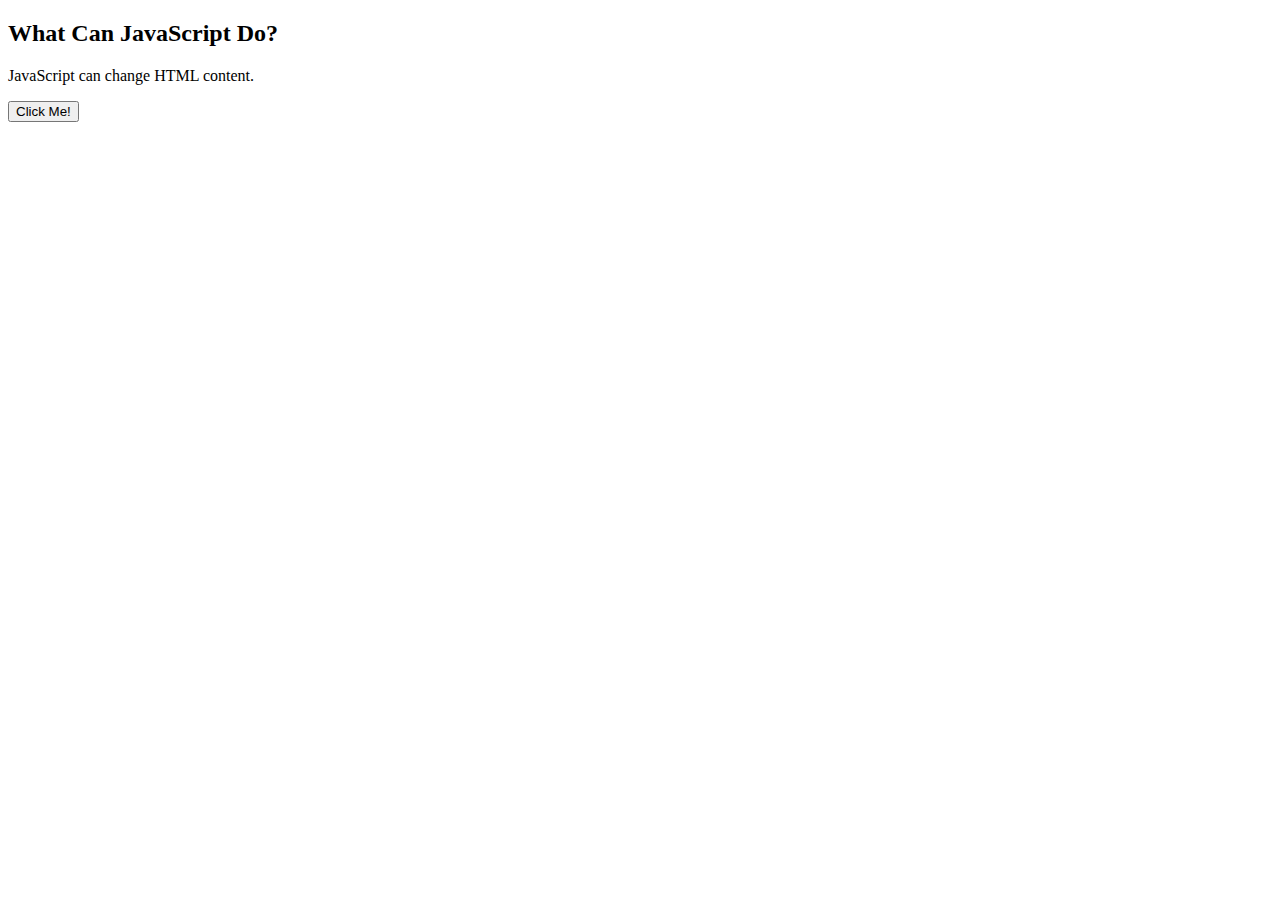
==== Test.html @ e8ec47b4 "A mini test" ====
<!DOCTYPE html>
<html>
<body>

<h2>What Can JavaScript Do?</h2>

<p id="demo">JavaScript can change HTML content.</p>

<button type="button" onclick='document.getElementById("demo").innerHTML = "Hello JavaScript!"'>Click Me!</button>

</body>
</html>
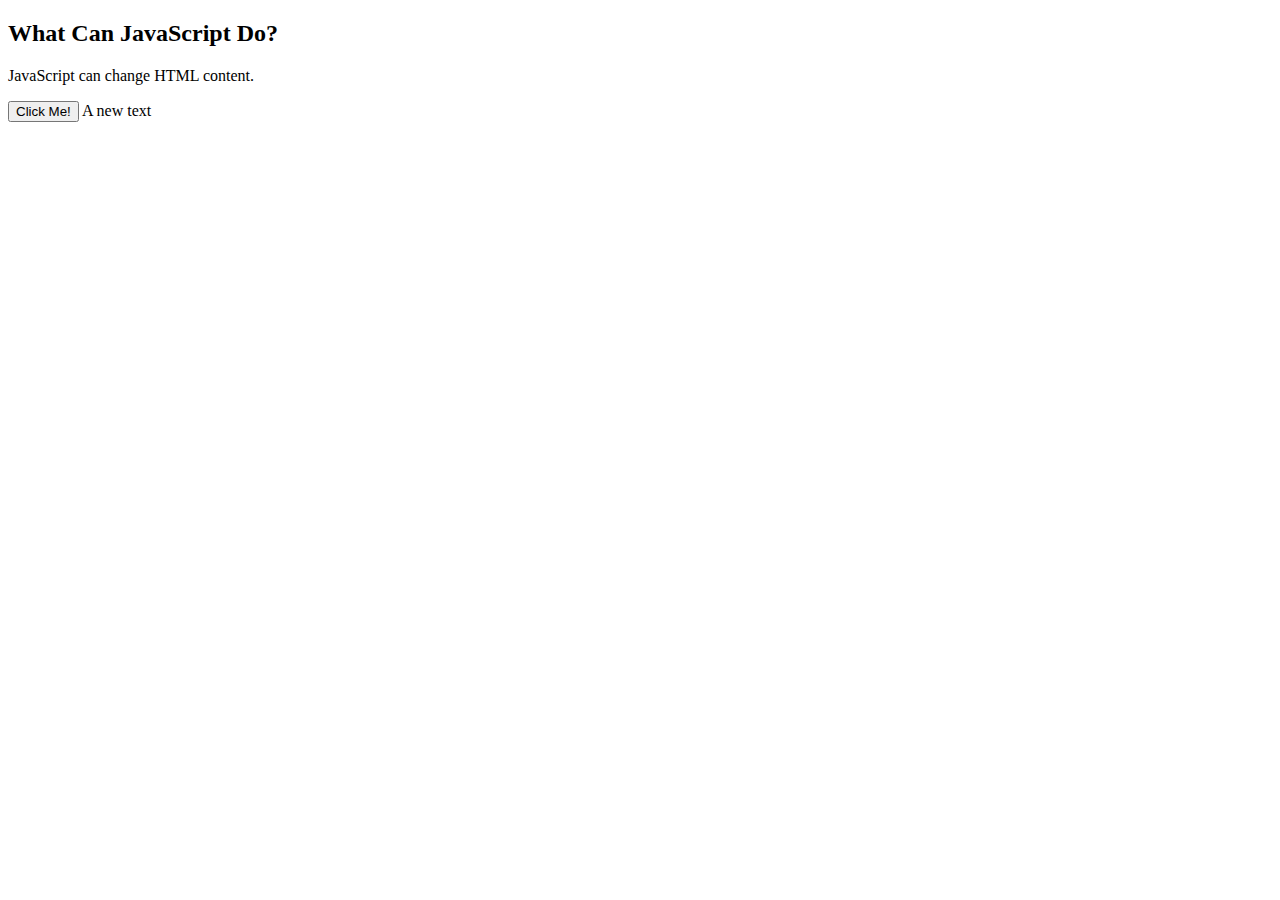
==== commit fd0468c1: "Added a text" ====
--- a/Test.html
+++ b/Test.html
@@ -7,6 +7,6 @@
 <p id="demo">JavaScript can change HTML content.</p>
 
 <button type="button" onclick='document.getElementById("demo").innerHTML = "Hello JavaScript!"'>Click Me!</button>
-
+A new text
 </body>
 </html>
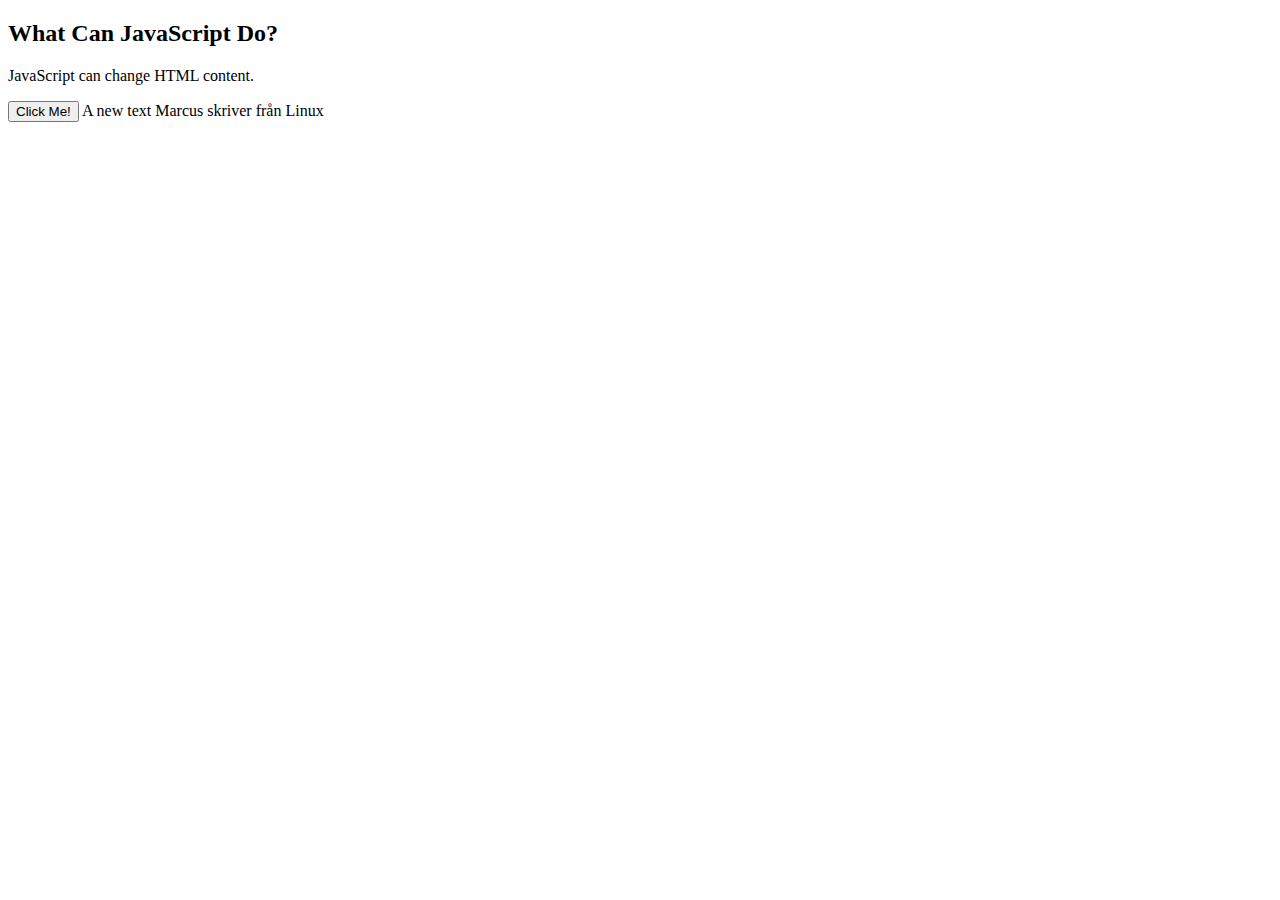
==== commit 6718be57: "Ändring från linux" ====
--- a/Test.html
+++ b/Test.html
@@ -8,5 +8,7 @@
 
 <button type="button" onclick='document.getElementById("demo").innerHTML = "Hello JavaScript!"'>Click Me!</button>
 A new text
+
+Marcus skriver från Linux
 </body>
 </html>
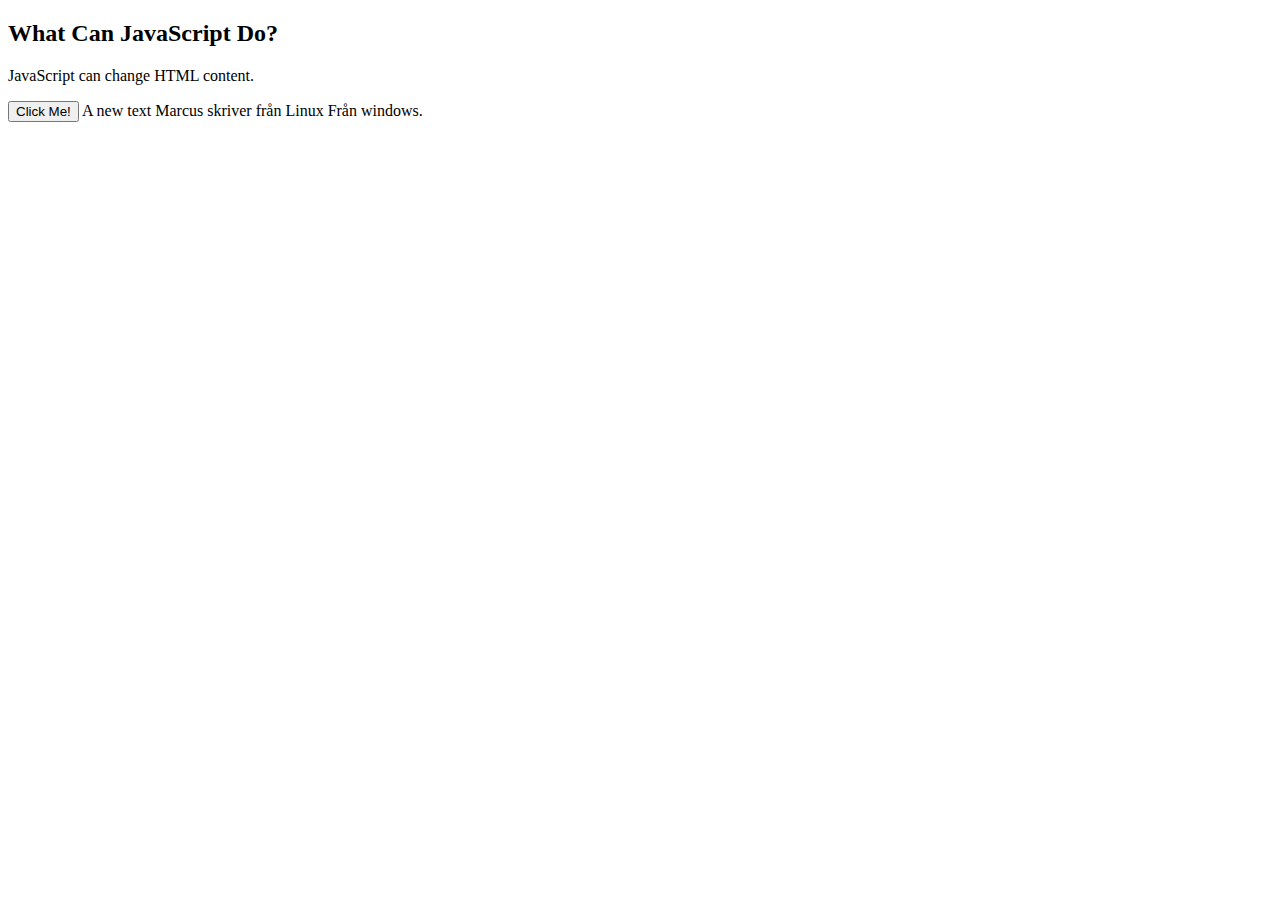
==== commit 9d3c726c: "Från windows" ====
--- a/Test.html
+++ b/Test.html
@@ -10,5 +10,7 @@
 A new text
 
 Marcus skriver från Linux
+
+Från windows.
 </body>
 </html>
